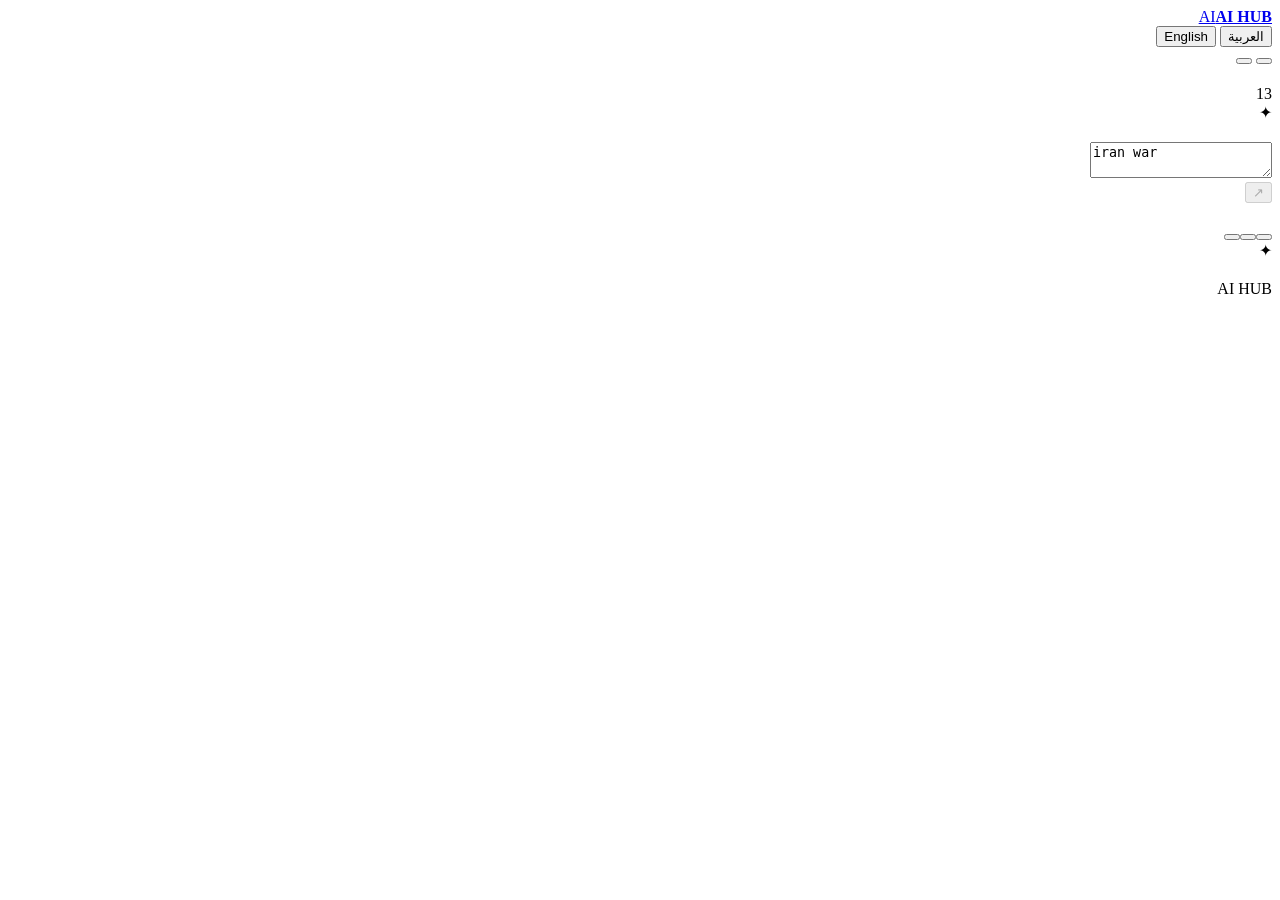
==== app/static/public.html @ 522c19ff "Add public bilingual AI HUB interface and cap Iran news at 20 results" ====
<!doctype html>
<html lang="ar" dir="rtl">
<head>
<meta charset="utf-8"><meta name="viewport" content="width=device-width,initial-scale=1"><meta name="color-scheme" content="light">
<title>AI HUB | منصة المساعدين الذكيين</title>
<link rel="stylesheet" href="/static/style.css?v=1.5.1">
<link rel="stylesheet" href="/static/chat.css?v=1.5.1">
<link rel="stylesheet" href="/static/public.css?v=1.5.1">
</head>
<body class="public-app">
<div class="public-shell">
  <header class="public-header">
    <a class="public-brand" href="/" aria-label="AI HUB"><span class="logo" aria-hidden="true">AI</span><span><strong>AI HUB</strong><small data-i18n="public.brand"></small></span></a>
    <div class="public-header-actions">
      <span id="publicStatus" class="public-status" role="status" data-i18n="public.connecting"></span>
      <div class="language-switch" role="group" data-i18n-aria-label="language.label">
        <button id="languageAR" type="button" lang="ar" aria-pressed="true" class="active">العربية</button>
        <button id="languageEN" type="button" lang="en" aria-pressed="false">English</button>
      </div>
    </div>
  </header>
  <nav class="public-tabs" role="tablist" data-i18n-aria-label="public.sections">
    <button id="publicReportsTab" type="button" role="tab" aria-controls="publicReports" aria-selected="true" class="active" data-i18n="public.searchTab"></button>
    <button id="publicChatTab" type="button" role="tab" aria-controls="publicChat" aria-selected="false" data-i18n="public.chatTab"></button>
  </nav>
  <main id="publicReports" class="public-workspace" role="tabpanel" aria-labelledby="publicReportsTab">
    <aside class="public-sidebar">
      <div class="public-sidebar-heading"><h2 data-i18n="public.assistants"></h2><span id="publicAgentCount" class="public-count">13</span></div>
      <div id="publicAgentList" class="public-agent-list" aria-label="Assistants"></div>
      <div class="public-sidebar-note"><span aria-hidden="true">✦</span><p data-i18n="public.sidebarNote"></p></div>
    </aside>
    <section class="public-main">
      <div class="public-intro">
        <span class="public-eyebrow" data-i18n="public.eyebrow"></span>
        <h1 id="publicAgentName" data-i18n="agent.iran-news.name"></h1>
        <p id="publicAgentDescription" data-i18n="public.iranDescription"></p>
      </div>
      <form id="publicSearchForm" class="public-composer">
        <label for="publicTask" data-i18n="public.searchLabel"></label>
        <textarea id="publicTask" rows="2" maxlength="8000" dir="auto" aria-describedby="publicKeyboardHint publicQueryNote" data-i18n-placeholder="public.placeholder" readonly>iran war</textarea>
        <div class="public-composer-footer"><span id="publicKeyboardHint" data-i18n="public.keyboard"></span><button id="publicSearchButton" type="submit" class="primary" disabled><span data-i18n="public.search"></span><span aria-hidden="true">↗</span></button></div>
      </form>
      <p id="publicQueryNote" class="public-query-note" data-i18n="public.iranScope"></p>
      <div id="publicNotice" class="notice hidden" role="status" aria-live="polite"></div>
      <section id="publicResults" class="public-results hidden" aria-labelledby="publicResultsTitle">
        <div class="public-results-toolbar"><h2 id="publicResultsTitle" data-i18n="public.results"></h2><div class="actions"><button id="publicCopy" class="textbutton" type="button" data-i18n="response.copy"></button><button id="publicDownload" class="textbutton" type="button" data-i18n="response.download"></button><button id="publicDiscuss" class="textbutton" type="button" data-i18n="public.discuss"></button></div></div>
        <div id="publicResultBody" class="response-body" role="region" aria-labelledby="publicResultsTitle"></div>
      </section>
      <section id="publicEmpty" class="public-empty">
        <div class="public-empty-symbol" aria-hidden="true">✦</div>
        <h2 data-i18n="public.emptyTitle"></h2><p data-i18n="public.emptyDescription"></p>
        <div class="public-benefits"><span data-i18n="public.benefitOne"></span><span data-i18n="public.benefitTwo"></span><span data-i18n="public.benefitThree"></span></div>
      </section>
    </section>
  </main>
  <section id="publicChat" class="hidden" role="tabpanel" aria-labelledby="publicChatTab"><div id="publicChatRoot"></div></section>
  <footer class="public-footer"><span>AI HUB</span><p data-i18n="public.footer"></p></footer>
</div>
<script src="/static/i18n.js?v=1.5.1" defer></script>
<script src="/static/chat.js?v=1.5.1" defer></script>
<script src="/static/public.js?v=1.5.1" defer></script>
</body>
</html>
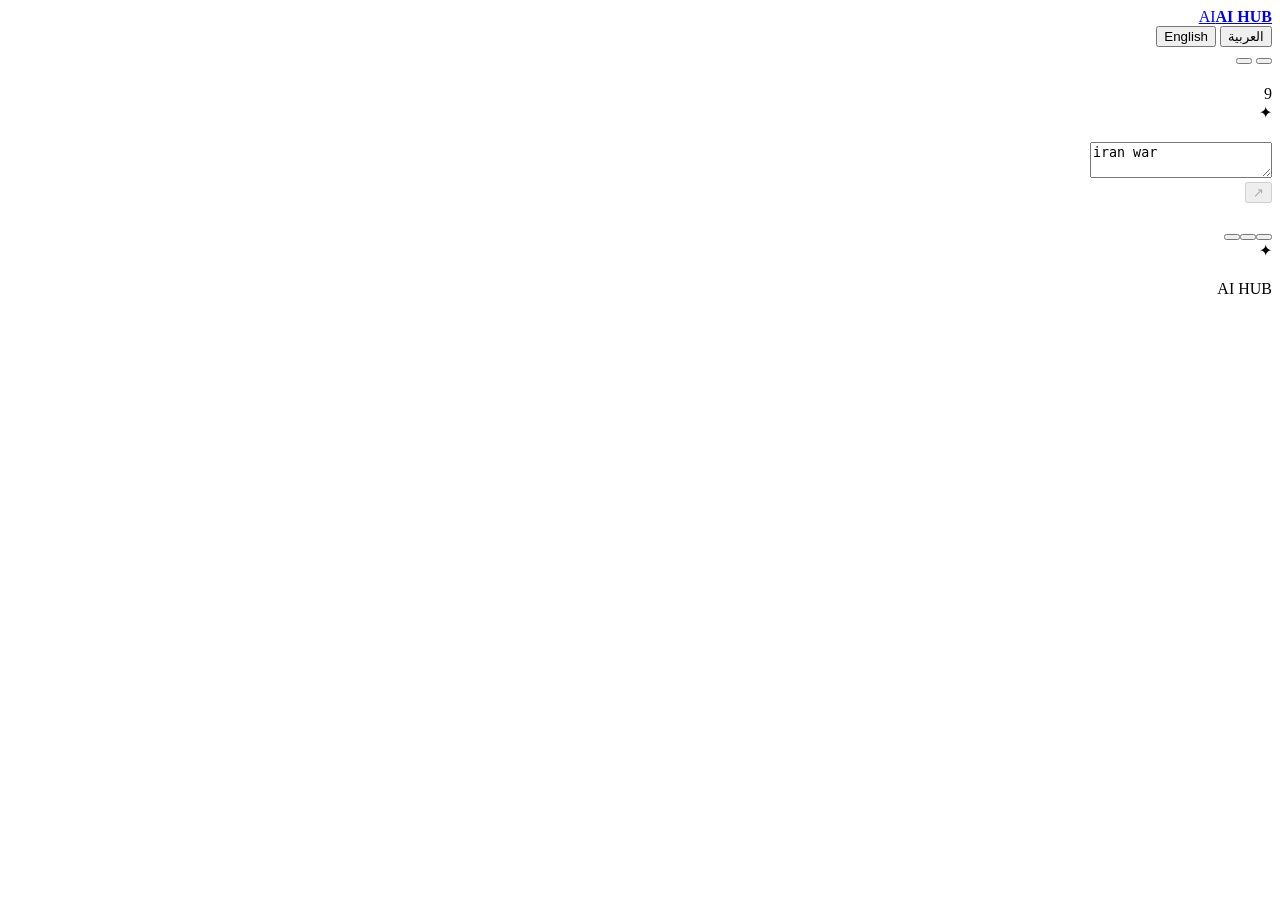
==== commit 89b0aa64: "Fix live news, durable report completion, and assistant retirement in AI HUB 2.0.4" ====
--- a/app/static/public.html
+++ b/app/static/public.html
@@ -25,7 +25,7 @@
   </nav>
   <main id="publicReports" class="public-workspace" role="tabpanel" aria-labelledby="publicReportsTab">
     <aside class="public-sidebar">
-      <div class="public-sidebar-heading"><h2 data-i18n="public.assistants"></h2><span id="publicAgentCount" class="public-count">13</span></div>
+      <div class="public-sidebar-heading"><h2 data-i18n="public.assistants"></h2><span id="publicAgentCount" class="public-count">9</span></div>
       <div id="publicAgentList" class="public-agent-list" aria-label="Assistants"></div>
       <div class="public-sidebar-note"><span aria-hidden="true">✦</span><p data-i18n="public.sidebarNote"></p></div>
     </aside>
@@ -56,7 +56,7 @@
   <section id="publicChat" class="hidden" role="tabpanel" aria-labelledby="publicChatTab"><div id="publicChatRoot"></div></section>
   <footer class="public-footer"><span>AI HUB</span><p data-i18n="public.footer"></p></footer>
 </div>
-<script src="/static/i18n.js?v=1.5.1" defer></script>
+<script src="/static/i18n.js?v=2.0.3" defer></script>
 <script src="/static/chat.js?v=1.5.1" defer></script>
 <script src="/static/public.js?v=1.5.1" defer></script>
 </body>
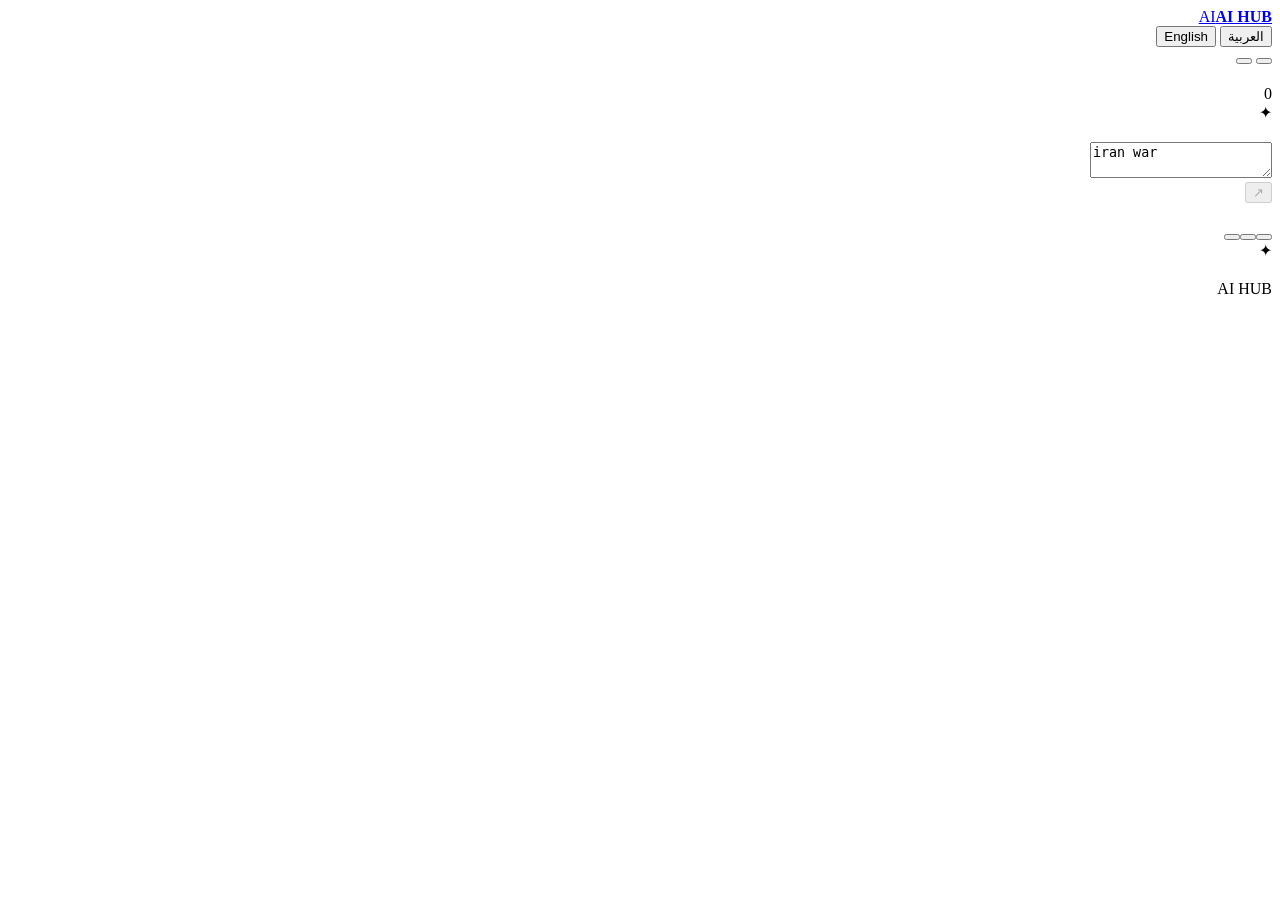
==== commit 8f443713: "Upgrade AI HUB to manual retrieval and connected agent workspaces Cap NewsData refreshes at 50 raw a" ====
--- a/app/static/public.html
+++ b/app/static/public.html
@@ -2,7 +2,7 @@
 <html lang="ar" dir="rtl">
 <head>
 <meta charset="utf-8"><meta name="viewport" content="width=device-width,initial-scale=1"><meta name="color-scheme" content="light">
-<title>AI HUB | منصة المساعدين الذكيين</title>
+<title>AI HUB | منصة الوكلاء الذكيين</title>
 <link rel="stylesheet" href="/static/style.css?v=1.5.1">
 <link rel="stylesheet" href="/static/chat.css?v=1.5.1">
 <link rel="stylesheet" href="/static/public.css?v=1.5.1">
@@ -25,8 +25,8 @@
   </nav>
   <main id="publicReports" class="public-workspace" role="tabpanel" aria-labelledby="publicReportsTab">
     <aside class="public-sidebar">
-      <div class="public-sidebar-heading"><h2 data-i18n="public.assistants"></h2><span id="publicAgentCount" class="public-count">9</span></div>
-      <div id="publicAgentList" class="public-agent-list" aria-label="Assistants"></div>
+      <div class="public-sidebar-heading"><h2 data-i18n="public.assistants"></h2><span id="publicAgentCount" class="public-count">0</span></div>
+      <div id="publicAgentList" class="public-agent-list" aria-label="Agents"></div>
       <div class="public-sidebar-note"><span aria-hidden="true">✦</span><p data-i18n="public.sidebarNote"></p></div>
     </aside>
     <section class="public-main">
@@ -56,7 +56,7 @@
   <section id="publicChat" class="hidden" role="tabpanel" aria-labelledby="publicChatTab"><div id="publicChatRoot"></div></section>
   <footer class="public-footer"><span>AI HUB</span><p data-i18n="public.footer"></p></footer>
 </div>
-<script src="/static/i18n.js?v=2.0.3" defer></script>
+<script src="/static/i18n.js?v=2.1.0" defer></script>
 <script src="/static/chat.js?v=1.5.1" defer></script>
 <script src="/static/public.js?v=1.5.1" defer></script>
 </body>
